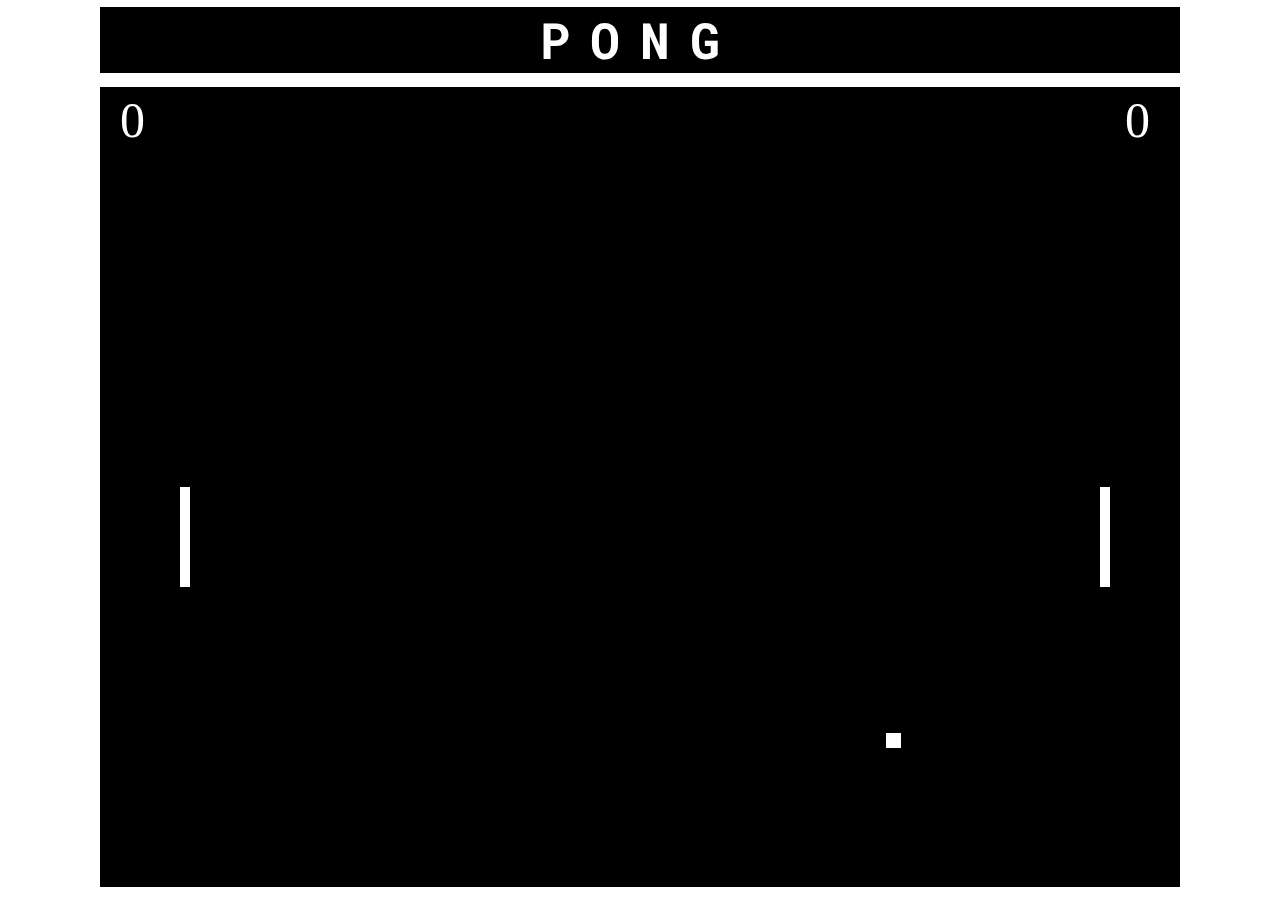
==== pong.html @ e2e33d93 "change file names" ====
<!DOCTYPE html>
<html>
<head>
    <link rel="stylesheet" href="styles.css">
    <link rel="preconnect" href="https://fonts.googleapis.com">
    <link rel="preconnect" href="https://fonts.gstatic.com" crossorigin>
    <link href="https://fonts.googleapis.com/css2?family=Roboto+Mono:wght@100&display=swap" rel="stylesheet">   
</head>
<body>
    <div class="header">
        <h1>PONG</h1>
    </div>
    <canvas id="pong" width="1080" height="800"></canvas>
    <script src="pong.js"></script>
</body>
</html>
---- styles.css ----
* {
    border: 0;
    padding: 0;
    margin: 0;
}


body {
    margin: 0px;
    padding: 0px;
    display: flex;
    flex-direction: column;
    justify-content: center;
    align-items: center;
    background-image: url('https://st2.depositphotos.com/5539346/10002/v/450/depositphotos_100026222-stock-illustration-vector-modern-seamless-geometry-pattern.jpg');
}
canvas {
    border: 7px solid white;
}
.header {
    display: block;
    justify-content: space-around;
    width: 1080px;
    background-color: black;
    align-items: center;
    border: 7px solid white;
}
h1 {
    text-align: center;
    font-family: 'Roboto Mono', monospace;
    letter-spacing: 20px;
    color: rgb(255, 255, 255);
    font-size: 50px;
    justify-content: space-around;
}
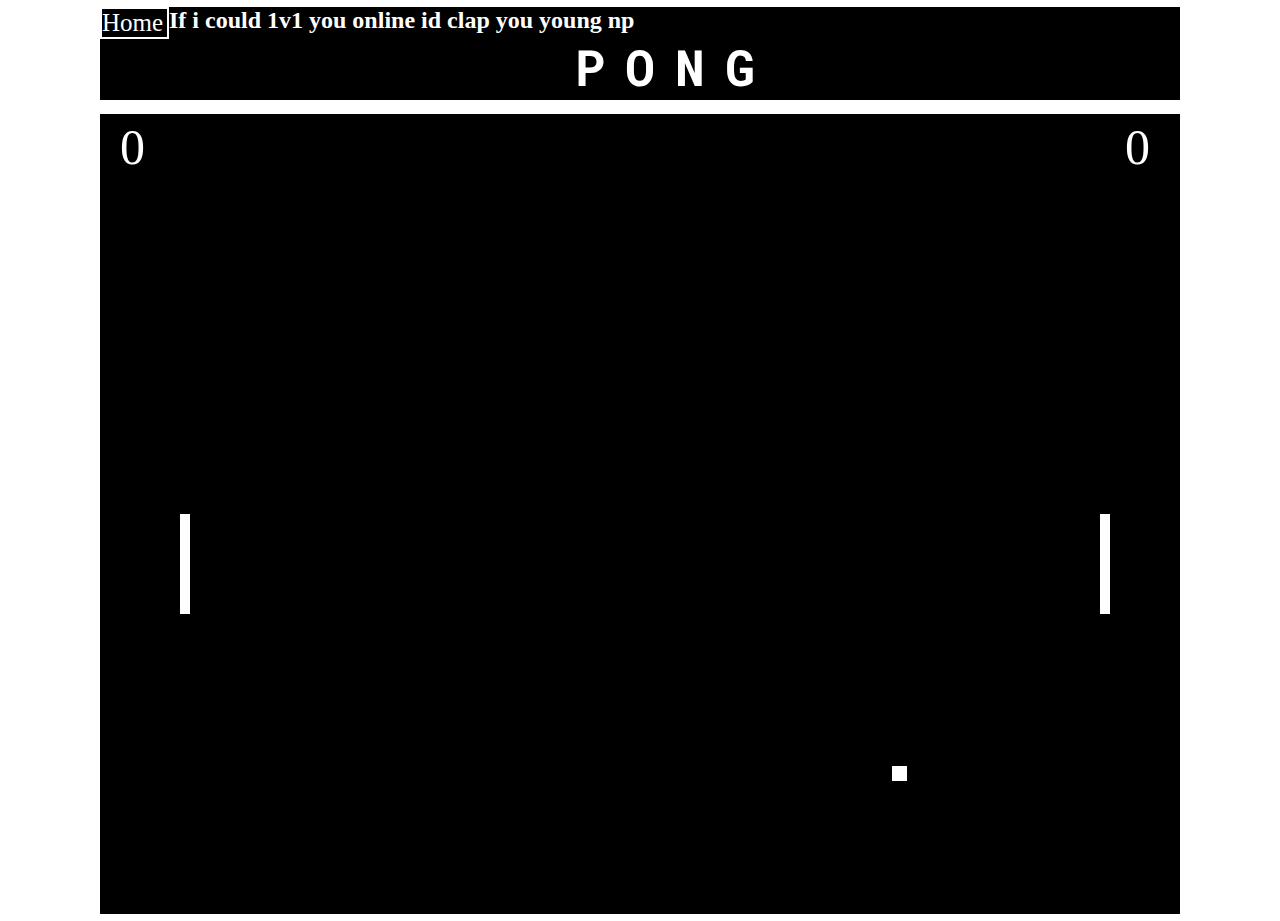
==== commit f5611a89: "troll" ====
--- a/pong.html
+++ b/pong.html
@@ -8,6 +8,8 @@
 </head>
 <body>
     <div class="header">
+        <a href="index.html">Home</a>
+        <h2>If i could 1v1 you online id clap you young np</h2>
         <h1>PONG</h1>
     </div>
     <canvas id="pong" width="1080" height="800"></canvas>
--- a/styles.css
+++ b/styles.css
@@ -31,5 +31,15 @@
     letter-spacing: 20px;
     color: rgb(255, 255, 255);
     font-size: 50px;
-    justify-content: space-around;
+}
+a {
+    text-decoration: none;
+    color: white;
+    border: 2px solid white;
+    float: left;
+    width: 65px;
+    font-size: 25px;
+}
+h2 {
+    color: white;
 }